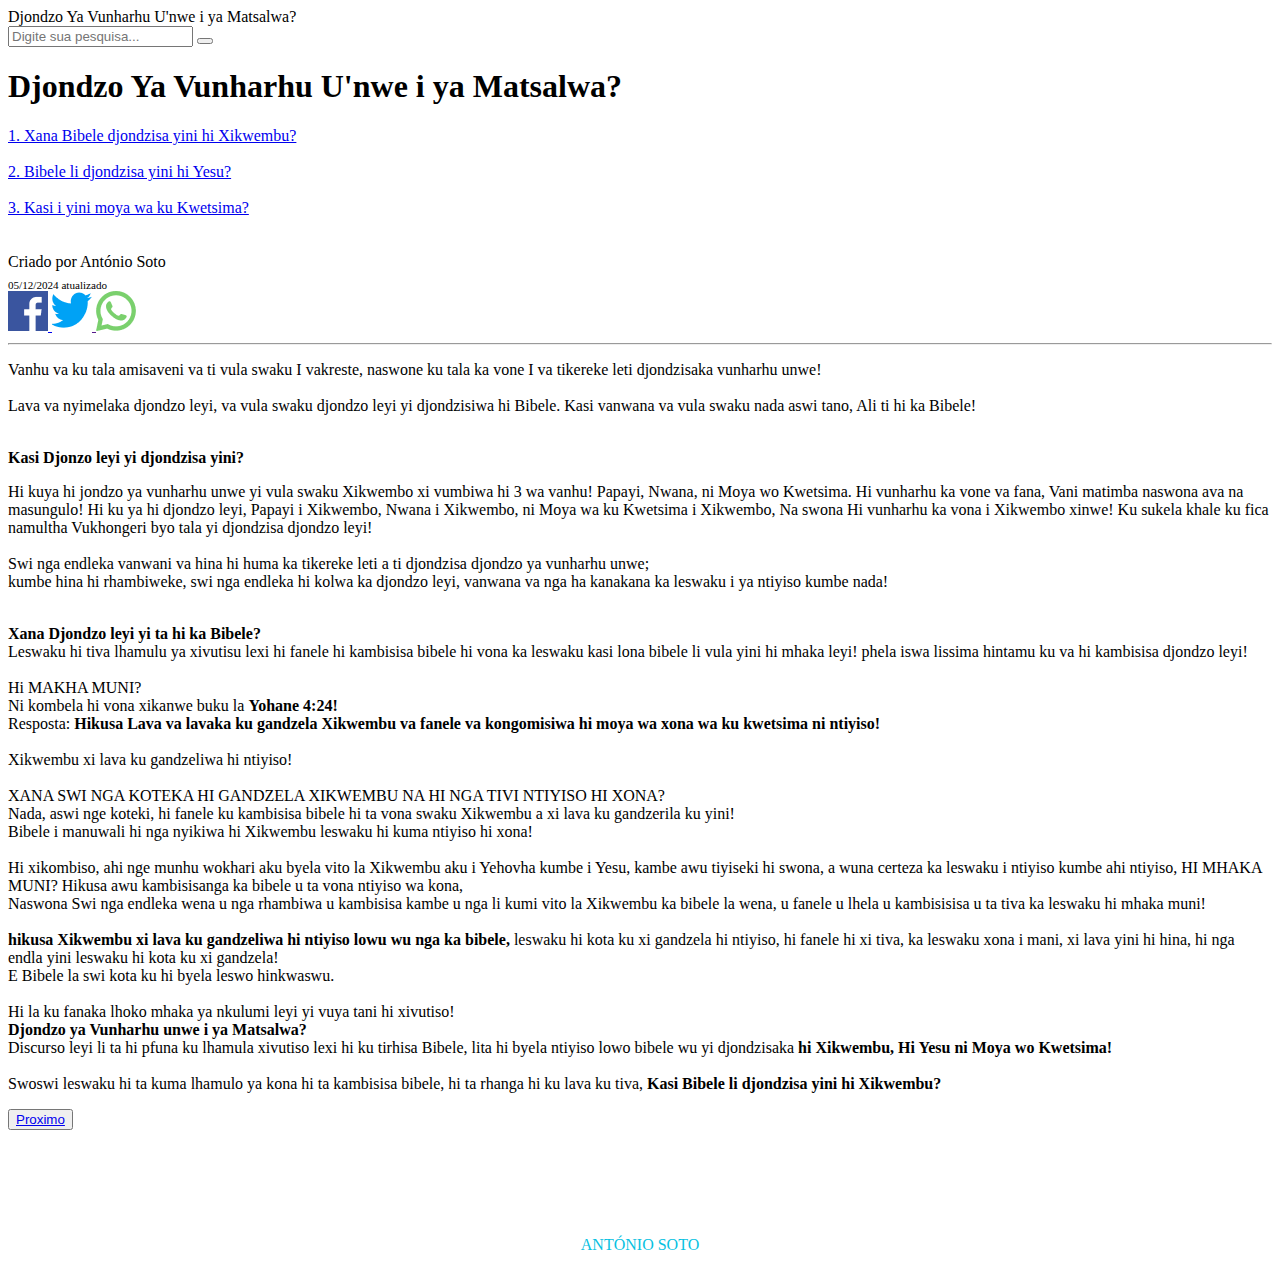
==== index.html @ e45b3cc3 "Update and rename index.Trindade.html to index.html" ====
<!DOCTYPE html>

<html>
       <head>
       
         <title>Trindade</title>
         <meta charset="UTF-8">

        <link rel="stylesheet" href="./style.Trindade.css">

       </head>

   <body>
    <script src="script.js"></script>
    
                <div class="top-bar">Djondzo Ya Vunharhu U'nwe i ya Matsalwa?</div>

               

      <div class="conteiner1">  
        
        <div class="search-container">  
            <input type="text"  id="search-input"
            placeholder="Digite sua pesquisa...">
            <button id="search-button"></button>
        </div>
    
        <script src="script.js"></script>
    
          
                 <h1> Djondzo Ya Vunharhu U'nwe i ya Matsalwa? </h1>
          

                                  <!--ISSO é UMA ANCORA, SERVE PARA NAVEGAR ENTRE OS TEMA.
                                   SEMPRE QUE QUISER FAZER UMA ANCORA COLOQUE A TAG DIV NO PROPRIO TEMA A NAVEGAR-->
                   <div class="links">                
                        <li> 
                              <a href="index.Xikwembu.html" target="_blank" > 1. Xana Bibele djondzisa yini hi Xikwembu?</a> <br><br>
                       </li>
                        <li>
                              <a href="index.Yesu.html" target="_blank" > 2. Bibele li djondzisa yini hi Yesu?</a> <br><br>
                       </li>
                        <li>
                              <a href="index.Moya.html" target="_blank" > 3. Kasi i yini moya wa ku Kwetsima?</a>
                       </li>
                     </div>
                          <br> <br>

                     <div class="autor">
                            <div>
                                 Criado por António Soto
                            </div>
                            <small>
                                 <sub>
                                 05/12/2024 atualizado
                                 </sub>
                             </small>
                        </div>

                        <div class="social-incons">
                            <a href="https://www.facebook.com/profile.php?id=100029458127126" target="_blank">
                                <img class="social-incon" src="./imagens/facebook.png" alt="facebook">
                            </a>
                            <a href="">
                                <img class="social-incon" src="./imagens/twitter.png" alt="twitter">
                            </a>
                            <a href="https://wa.me/258855690269?text=Fale%20comigo" target="_blank">
                                <img class="social-incon" src="./imagens/whatsapp.png" alt="whatsapp">
                            </a>
                       </div>
                      <hr>
                
                   <div class="introducao">
                            <p >    
                                      Vanhu va ku tala amisaveni va ti vula swaku I vakreste, 
                                       naswone ku tala ka vone I va tikereke leti djondzisaka vunharhu unwe! <br><br>
            
                                        Lava va nyimelaka djondzo leyi, va vula swaku djondzo leyi yi djondzisiwa hi Bibele. 
                                       Kasi vanwana va vula swaku nada aswi tano, Ali ti hi ka Bibele! <br><br>
                            </p>
                     </div>

             <div class="contexto1">

                        <strong>Kasi Djonzo leyi yi djondzisa yini?</strong>
                     <p>   
                           Hi kuya hi jondzo ya vunharhu unwe yi vula swaku Xikwembo xi 
                           vumbiwa hi 3 wa vanhu! Papayi, Nwana, ni Moya wo Kwetsima.
                           Hi vunharhu ka vone va fana, Vani matimba naswona ava na masungulo! 
                           Hi ku ya hi djondzo leyi, Papayi i Xikwembo, Nwana i Xikwembo, 
                           ni Moya wa ku Kwetsima i Xikwembo, Na swona Hi vunharhu  ka vona i Xikwembo xinwe! 
                           Ku sukela khale ku fica namultha Vukhongeri byo tala yi djondzisa djondzo leyi! <br><br>

                       Swi nga endleka vanwani va hina hi huma ka tikereke leti a ti djondzisa djondzo
                       ya vunharhu unwe; <br> kumbe hina hi rhambiweke, swi nga endleka hi kolwa ka djondzo leyi,
                       vanwana va nga ha kanakana ka leswaku i ya ntiyiso kumbe nada! <br><br>
                     </p>

                 <p>      <strong>Xana Djondzo leyi yi ta hi ka Bibele?</strong> <br>
                       Leswaku hi tiva lhamulu ya xivutisu lexi hi fanele hi kambisisa 
                       bibele hi vona ka leswaku kasi lona bibele li vula yini hi mhaka leyi! 
                       phela iswa lissima hintamu ku va hi kambisisa djondzo leyi! <br><br>
                       
                        Hi MAKHA MUNI?<br>   
                       Ni kombela hi vona xikanwe buku la <strong> Yohane 4:24!</strong> <br>
                       Resposta: <b>Hikusa Lava va lavaka ku gandzela Xikwembu va fanele va kongomisiwa 
                        hi moya wa xona wa ku kwetsima ni ntiyiso!</b><br><br>
                       Xikwembu xi lava ku gandzeliwa hi ntiyiso! <br><br>
                       
                       XANA SWI NGA KOTEKA HI GANDZELA XIKWEMBU NA HI NGA TIVI NTIYISO HI XONA?<br>
                       Nada, aswi nge koteki, hi fanele ku kambisisa bibele hi ta vona swaku Xikwembu 
                       a xi lava ku gandzerila ku yini! <br>
                       Bibele i manuwali hi nga nyikiwa hi Xikwembu leswaku hi kuma ntiyiso hi xona! <br>
                       <br>
                       Hi xikombiso, ahi nge munhu wokhari aku byela vito la Xikwembu aku i Yehovha kumbe i Yesu,
                       kambe awu tiyiseki hi swona, a wuna certeza ka leswaku i ntiyiso kumbe ahi ntiyiso,
                       HI MHAKA MUNI? Hikusa awu kambisisanga ka bibele u ta vona ntiyiso wa kona, <br> 
                       Naswona Swi nga endleka wena u nga rhambiwa u kambisisa 
                       kambe u nga li kumi vito la Xikwembu ka bibele la wena, u fanele u lhela u kambisisisa
                       u ta tiva ka leswaku hi mhaka muni! 
                       <br><br>
                       
                       <b>hikusa Xikwembu xi lava ku gandzeliwa hi ntiyiso lowu wu nga ka bibele,</b> 
                       leswaku hi kota ku xi gandzela hi ntiyiso, hi fanele hi xi tiva, ka leswaku xona i mani, 
                       xi lava yini hi hina, hi nga endla yini leswaku hi kota ku xi gandzela! <br>
                       E Bibele  la swi kota ku hi byela leswo hinkwaswu. 
                       <br><br>

                        
                       Hi la ku fanaka lhoko mhaka ya nkulumi leyi yi vuya tani hi xivutiso! <br>
                       <b>Djondzo ya Vunharhu unwe i ya Matsalwa?</b> <br>
                        Discurso leyi li ta hi pfuna ku lhamula xivutiso lexi
                       hi ku tirhisa Bibele, lita hi byela ntiyiso lowo bibele wu yi djondzisaka <b>hi Xikwembu, Hi Yesu 
                       ni Moya wo Kwetsima!</b>  <br> <br>

                       Swoswi leswaku hi ta kuma lhamulo ya kona hi ta kambisisa bibele, hi ta rhanga hi
                       ku lava ku tiva, <b>Kasi Bibele li djondzisa yini hi Xikwembu?</b>
                   </p>
                 </div>
                                   
       </div>

                      <div class="botão"> <button> <a href="./index.Xikwembu.html"> Proximo </a> </button> </div>
                      
                                                     <br><br><br><br><br>

                                                        <div style="text-shadow: 20px 20px 4px white"> 
                                                           <p style="font-size: 1em; color: rgb(7 193 225); text-align: center;">    
                                                               ANTÓNIO SOTO
                                                          </p>
                                                        </div>    
                 

 
   
       </body>  

</html>
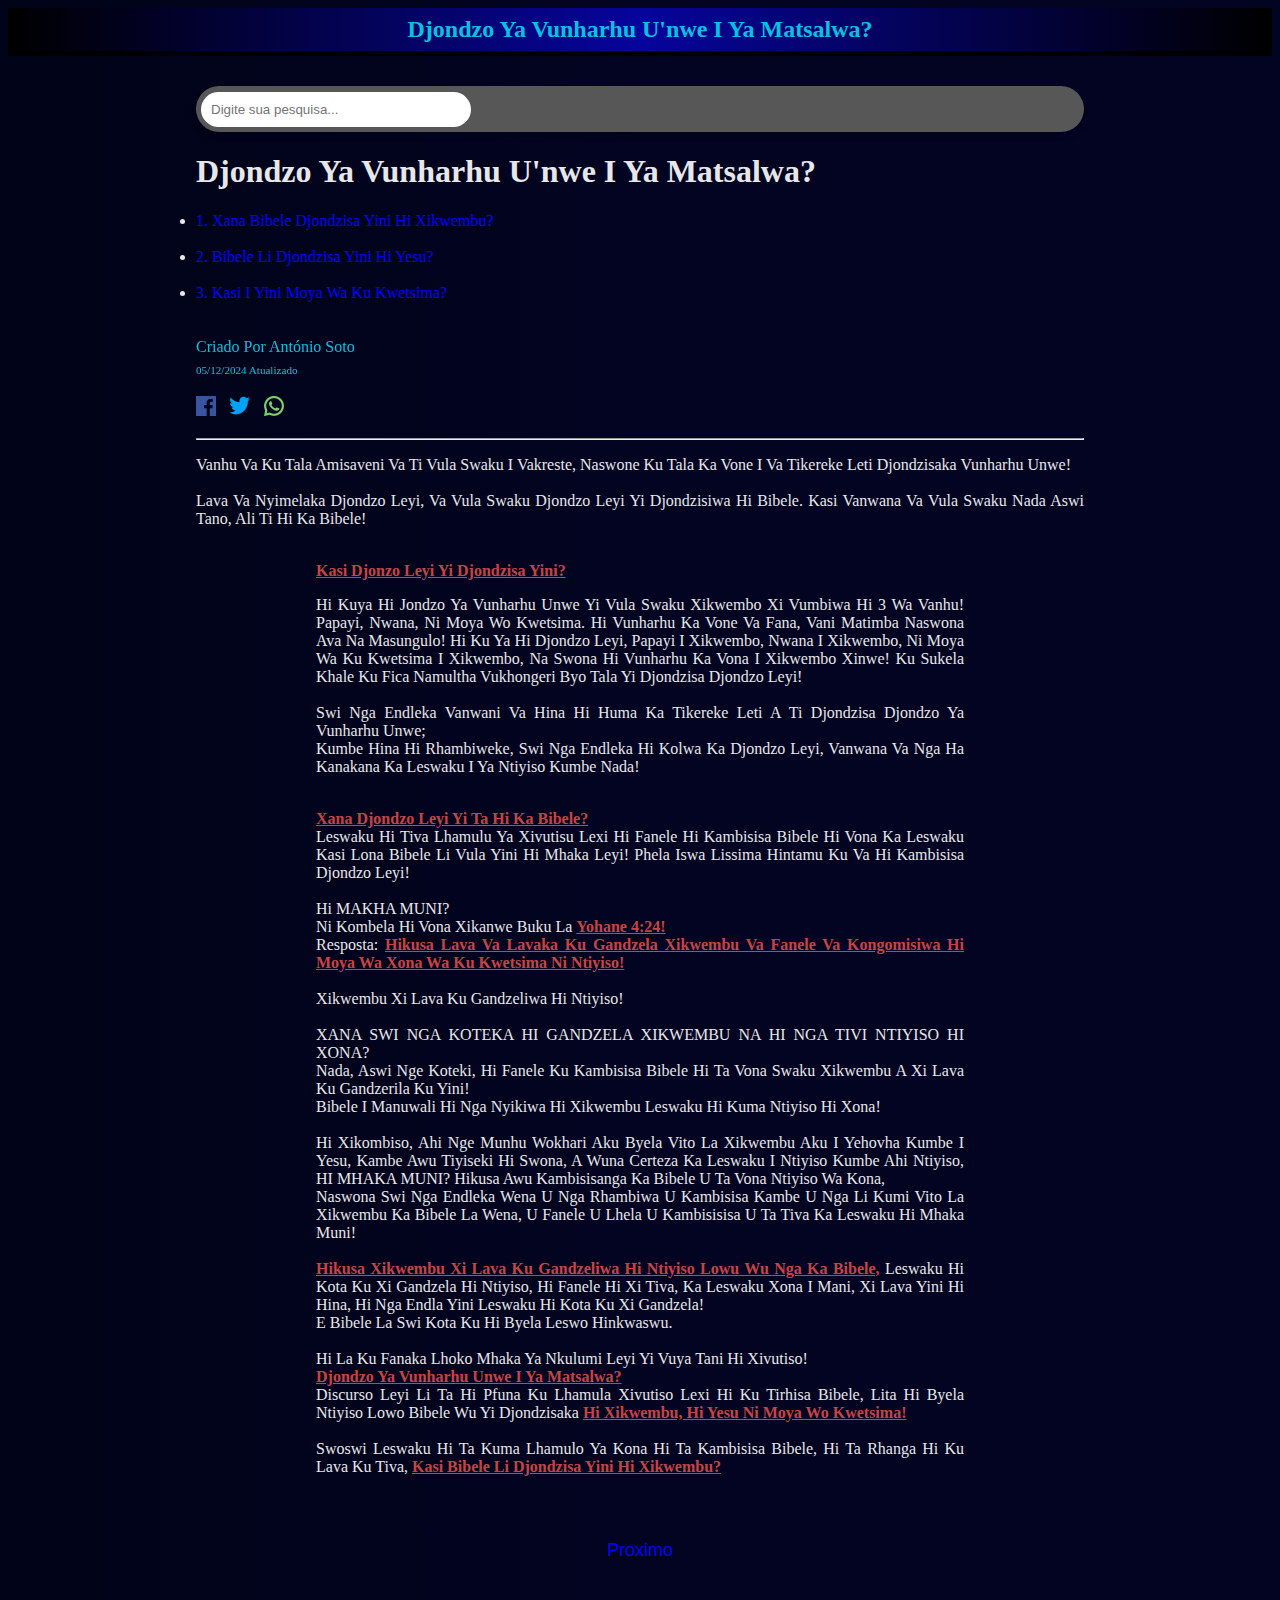
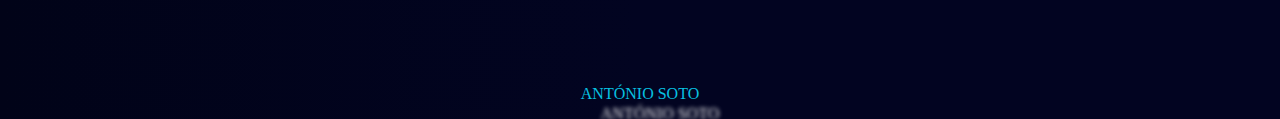
==== commit a659e980: "Update index.html" ====
--- a/index.html
+++ b/index.html
@@ -6,7 +6,7 @@
          <title>Trindade</title>
          <meta charset="UTF-8">
 
-        <link rel="stylesheet" href="./style.Trindade.css">
+        <link rel="stylesheet" href="./style.css">
 
        </head>
 
--- a/style.css
+++ b/style.css
@@ -0,0 +1,182 @@
+
+/*1-CORRES DOS TEXTOS E FUNDOS*/
+
+/*bod{ background: rgb(248, 245, 245);
+     background-image: url('./imagens/Fundo_abstrato.jpg');
+background-repeat: repeat;
+background-attachment: fixed;} -->*/
+
+ /*Fundo do documento*/     
+body
+{ background: linear-gradient(90deg, rgb(1, 3, 24), rgb(2 4 33), rgb(2 4 33));
+     color: rgb(230, 231, 233);   
+ font-family: 'Times New Roman', Times, serif;
+ text-align: justify;
+ justify-content: center;
+ text-transform: capitalize;
+ align-items: center;
+}
+
+.search-container {
+     display: flex;
+     align-items: center;
+     background: rgb(88, 87, 87);
+     padding: 5px;
+     border-radius: 25px;
+     box-shadow: 0px 4px 6px rgba(0, 0, 0, 0.1);}
+
+input {
+     border: none;
+     outline: none;
+      padding: 10px;
+     width: 250px;
+     border-radius: 25px; }     
+
+     button {
+          background: none;
+          border: none;
+          cursor: pointer;
+          padding: 18px;
+          font-size: 18px;
+          color: white;
+          
+      }  
+
+
+.top-bar{
+     background: linear-gradient(90deg, black,rgb(6, 4, 156) ,black);
+     color: rgb(7 193 225);
+     font-size: 24px;
+    font-weight: bold;
+    text-align: center;
+    padding: 8px;
+    border-bottom: 5px solid black;
+    position: sticky;
+    top: 0;
+}
+
+form{
+     float: right;
+     position: sticky;
+     top: 50px;
+     color: aqua;
+     
+}
+
+/*LINKS*/
+a{ color: blue;
+     text-decoration: none;}
+     /*background-color: rgb(10, 10, 63);}*/
+
+a:hover{ padding: 10px;
+         color: aqua;}
+
+/*a:active{ background-color: red;}*/
+
+/*Cor do Tema e texto*/
+/*h1
+{    height: 70px;
+     border-radius: 20px;
+     border-style: solid;
+     border-color: black ;
+      background: linear-gradient(90deg, black,rgb(6, 4, 156) ,black);
+      color: rgb(7 193 225);
+      text-indent: 40px;
+     }*/
+      
+h2
+{color: rgb(7 193 225)}
+
+b
+{ color: rgb(199, 68, 68);
+     text-decoration: underline;
+     
+}
+
+strong
+{ color: rgb(199, 68, 68);
+  text-decoration: underline;
+  
+}
+/*p
+{ text-align: center;
+     text-align: justify;
+     word-spacing: 3px;
+     text-indent: 
+}
+
+
+/* sempre use a tag <div class> para marcar um certo paragrafo,
+depois va no Css e escreva o nome da (div class= tony) que voce escolheu, sempre comecando com um
+ponto(.tony) */
+
+
+.foto1{ text-align: center;
+cursor: pointer;
+ touch-action: manipulation;
+}
+
+figcaption{ font-size: 12px;}
+     
+
+figure>img {
+     height: 300;
+     width: 450;
+     text-align: center;    
+}
+img{margin-left: auto;}
+
+.foto2{ cursor: pointer;}
+.foto3{cursor: pointer;}
+
+.autor{
+     color: rgb(7 193 225);
+     position: sticky;
+    top: 50px;
+}
+
+.social-incons{
+     margin-top: 10px;
+     position: sticky;
+    top: 85px;
+}
+hr{position: sticky;
+     top: 120px;}
+
+.social-incon{
+     width: 20px;
+     padding: 10px 10px 10px 0;
+}
+
+.conteiner1{
+     max-width: 888px;
+     margin: auto;
+     padding: 30px;}
+
+.conteiner2{
+     max-width: 888px;
+     margin: auto;
+     padding: 30px;
+     }
+
+.conteiner3{
+     max-width: 888px;
+     margin: auto;
+     padding: 30px;
+}
+
+.conteiner4{
+     max-width: 888px;
+     margin: auto;
+     padding: 30px;
+}
+
+.contexto1{
+     max-width: 648px;
+     margin: auto;
+}
+
+.botão{
+     margin: auto;
+     text-align: center;
+}
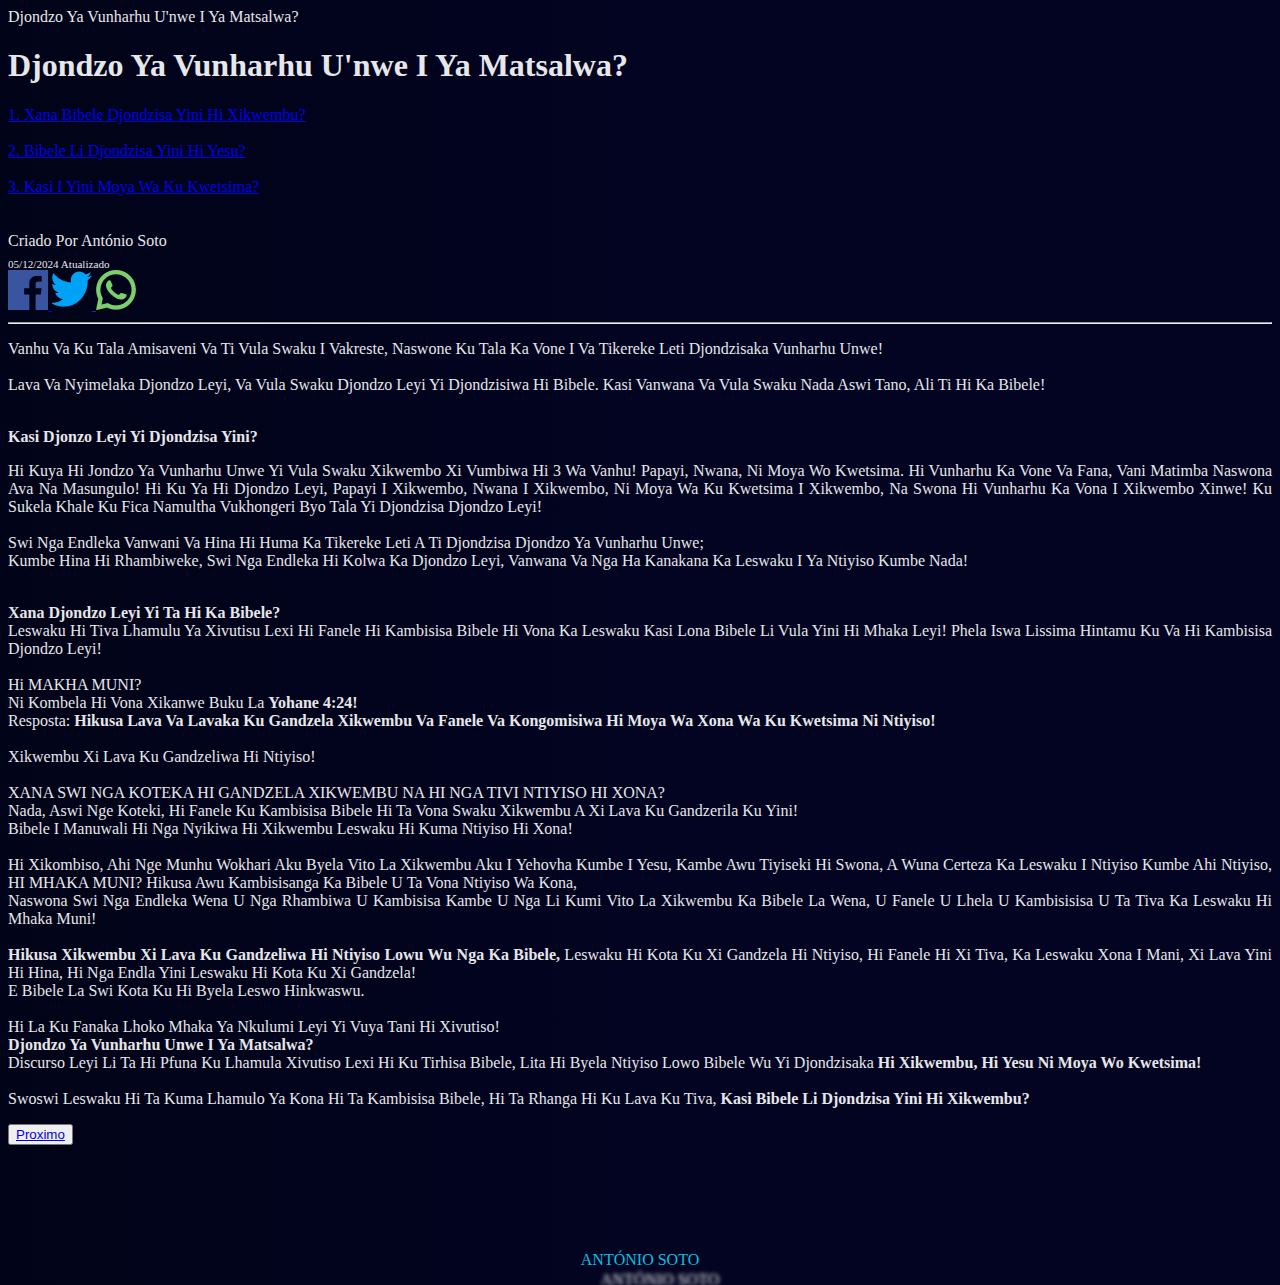
==== commit e1198675: "Update index.html" ====
--- a/index.html
+++ b/index.html
@@ -7,6 +7,7 @@
          <meta charset="UTF-8">
 
         <link rel="stylesheet" href="./style.css">
+
 
        </head>
 
@@ -19,11 +20,11 @@
 
       <div class="conteiner1">  
         
-        <div class="search-container">  
+<!--         <div class="search-container">  
             <input type="text"  id="search-input"
             placeholder="Digite sua pesquisa...">
             <button id="search-button"></button>
-        </div>
+        </div> -->
     
         <script src="script.js"></script>
     
--- a/style.css
+++ b/style.css
@@ -18,12 +18,12 @@
 }
 
 .search-container {
-     display: flex;
+/*      display: flex;
      align-items: center;
      background: rgb(88, 87, 87);
      padding: 5px;
      border-radius: 25px;
-     box-shadow: 0px 4px 6px rgba(0, 0, 0, 0.1);}
+     box-shadow: 0px 4px 6px rgba(0, 0, 0, 0.1);} */
 
 input {
      border: none;
@@ -36,8 +36,10 @@
           background: none;
           border: none;
           cursor: pointer;
-          padding: 18px;
-          font-size: 18px;
+          padding: 10px 20px;
+          font-size: 50px;
+          width: 200px;
+          height: 200px;
           color: white;
           
       }  
